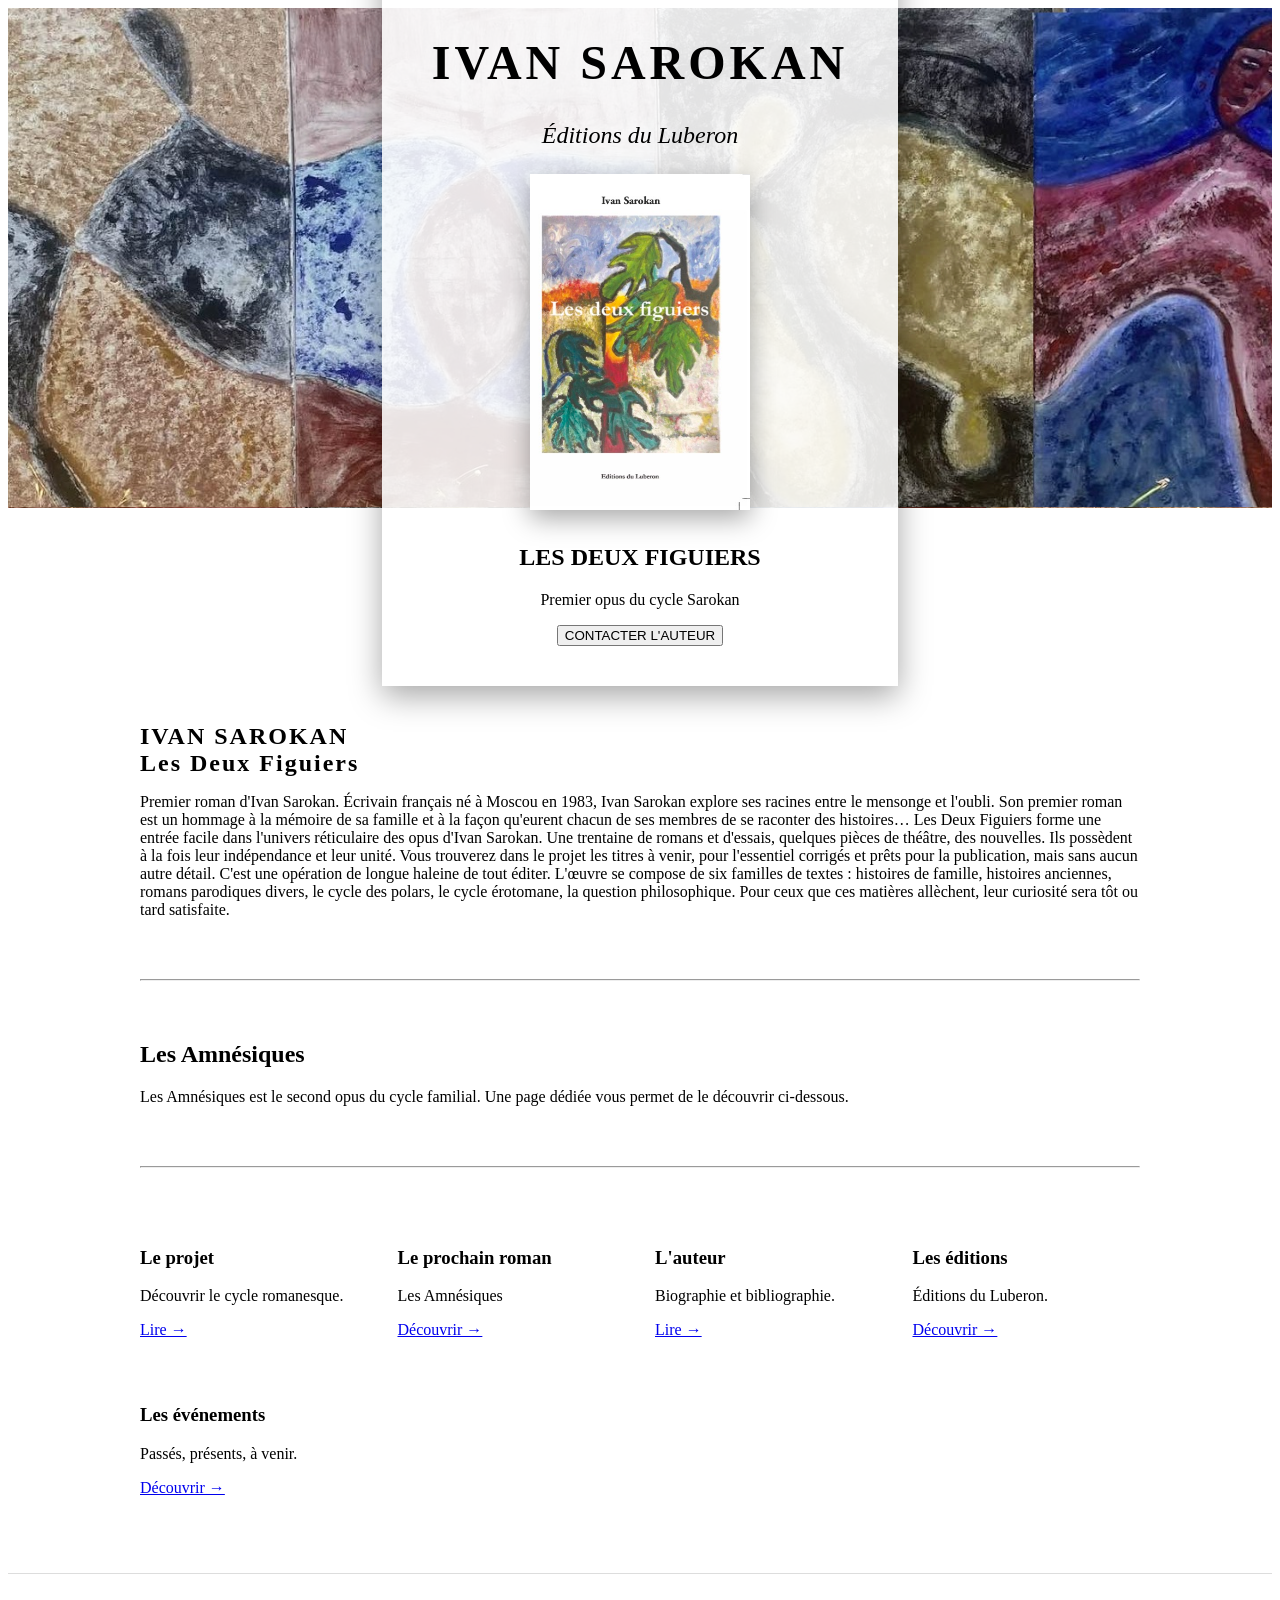
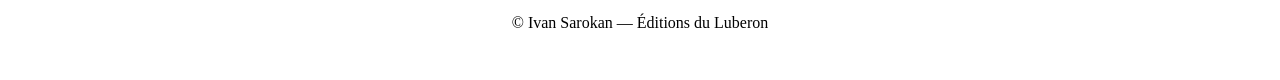
==== index.html @ 54db29bc "Update index.html" ====
<!DOCTYPE html>
<html lang="fr">

<head>
<meta charset="UTF-8">
<meta name="viewport" content="width=device-width, initial-scale=1.0">

<title>Ivan Sarokan – Les Deux Figuiers</title>

<link rel="stylesheet" href="ccs.style">

</head>

<body>

<header style="background:url('images/luberon.jpg') center center / cover no-repeat; height:500px; display:flex; align-items:center; justify-content:center;">

<div style="background:rgba(255,255,255,.88); max-width:650px; padding:150px 50px 40px; text-align:center; box-shadow:0 10px 30px rgba(0,0,0,.35);">

<h1 style="margin-top:55px;font-size:48px;font-weight:bold;letter-spacing:4px;">
IVAN SAROKAN
</h1>

<p style="margin:10px 0 25px;font-style:italic;font-size:24px;">
Éditions du Luberon
</p>

<img src="images/figuiers.jpg"
     alt="Les Deux Figuiers"
     style="width:220px;box-shadow:0 8px 25px rgba(0,0,0,.35);">

<h2 style="margin-top:30px;">
LES DEUX FIGUIERS
</h2>

<p>
Premier opus du cycle Sarokan
</p>

 <button class="book-button" onclick="window.location.href='mailto:figuiers@ivansarokan.fr?subject=Achat%20des%20Deux%20Figuiers'">CONTACTER L'AUTEUR</button>


</div>

</header>

<main style="max-width:1000px;margin:auto;padding:60px 30px;">

<h1 style="margin-top:155px;font-size:24px;font-weight:bold;letter-spacing:2px;">
IVAN SAROKAN
<br>
Les Deux Figuiers
</h1>

<p>

Premier roman d'Ivan Sarokan.

Écrivain français né à Moscou en 1983, Ivan Sarokan explore ses racines entre le mensonge et l'oubli.
Son premier roman est un hommage à la mémoire de sa famille et à la façon qu'eurent chacun de ses membres de se raconter des histoires…

Les Deux Figuiers forme une entrée facile dans l'univers réticulaire des opus d'Ivan Sarokan.

Une trentaine de romans et d'essais, quelques pièces de théâtre, des nouvelles.

Ils possèdent à la fois leur indépendance et leur unité.

Vous trouverez dans le projet les titres à venir, pour l'essentiel corrigés et prêts pour la publication, mais sans aucun autre détail.

C'est une opération de longue haleine de tout éditer.

L'œuvre se compose de six familles de textes : histoires de famille, histoires anciennes, romans parodiques divers, le cycle des polars, le cycle érotomane, la question philosophique.

Pour ceux que ces matières allèchent, leur curiosité sera tôt ou tard satisfaite.

</p>

<hr style="margin:60px 0;">

<h2>Les Amnésiques</h2>

<p>
Les Amnésiques est le second opus du cycle familial.
Une page dédiée vous permet de le découvrir ci-dessous.
</p>

<hr style="margin:60px 0;">

<div style="display:grid;grid-template-columns:repeat(auto-fit,minmax(220px,1fr));gap:30px;">

<div>
<h3>Le projet</h3>
<p>Découvrir le cycle romanesque.</p>
<p><a href="projet.html">Lire →</a></p>
</div>

<div>
<h3>Le prochain roman</h3>
<p>Les Amnésiques</p>
<p><a href="prochain.html">Découvrir →</a></p>
</div>

<div>
<h3>L'auteur</h3>
<p>Biographie et bibliographie.</p>
<p><a href="auteur.html">Lire →</a></p>
</div>

<div>
<h3>Les éditions</h3>
<p>Éditions du Luberon.</p>
<p><a href="editions.html">Découvrir →</a></p>
</div>

<div>
<h3>Les événements</h3>
<p>Passés, présents, à venir.</p>
<p><a href="events.html">Découvrir →</a></p>
</div>

</div>

</main>

<footer style="text-align:center;padding:40px;border-top:1px solid #ddd;">

© Ivan Sarokan — Éditions du Luberon

</footer>

</body>

</html>
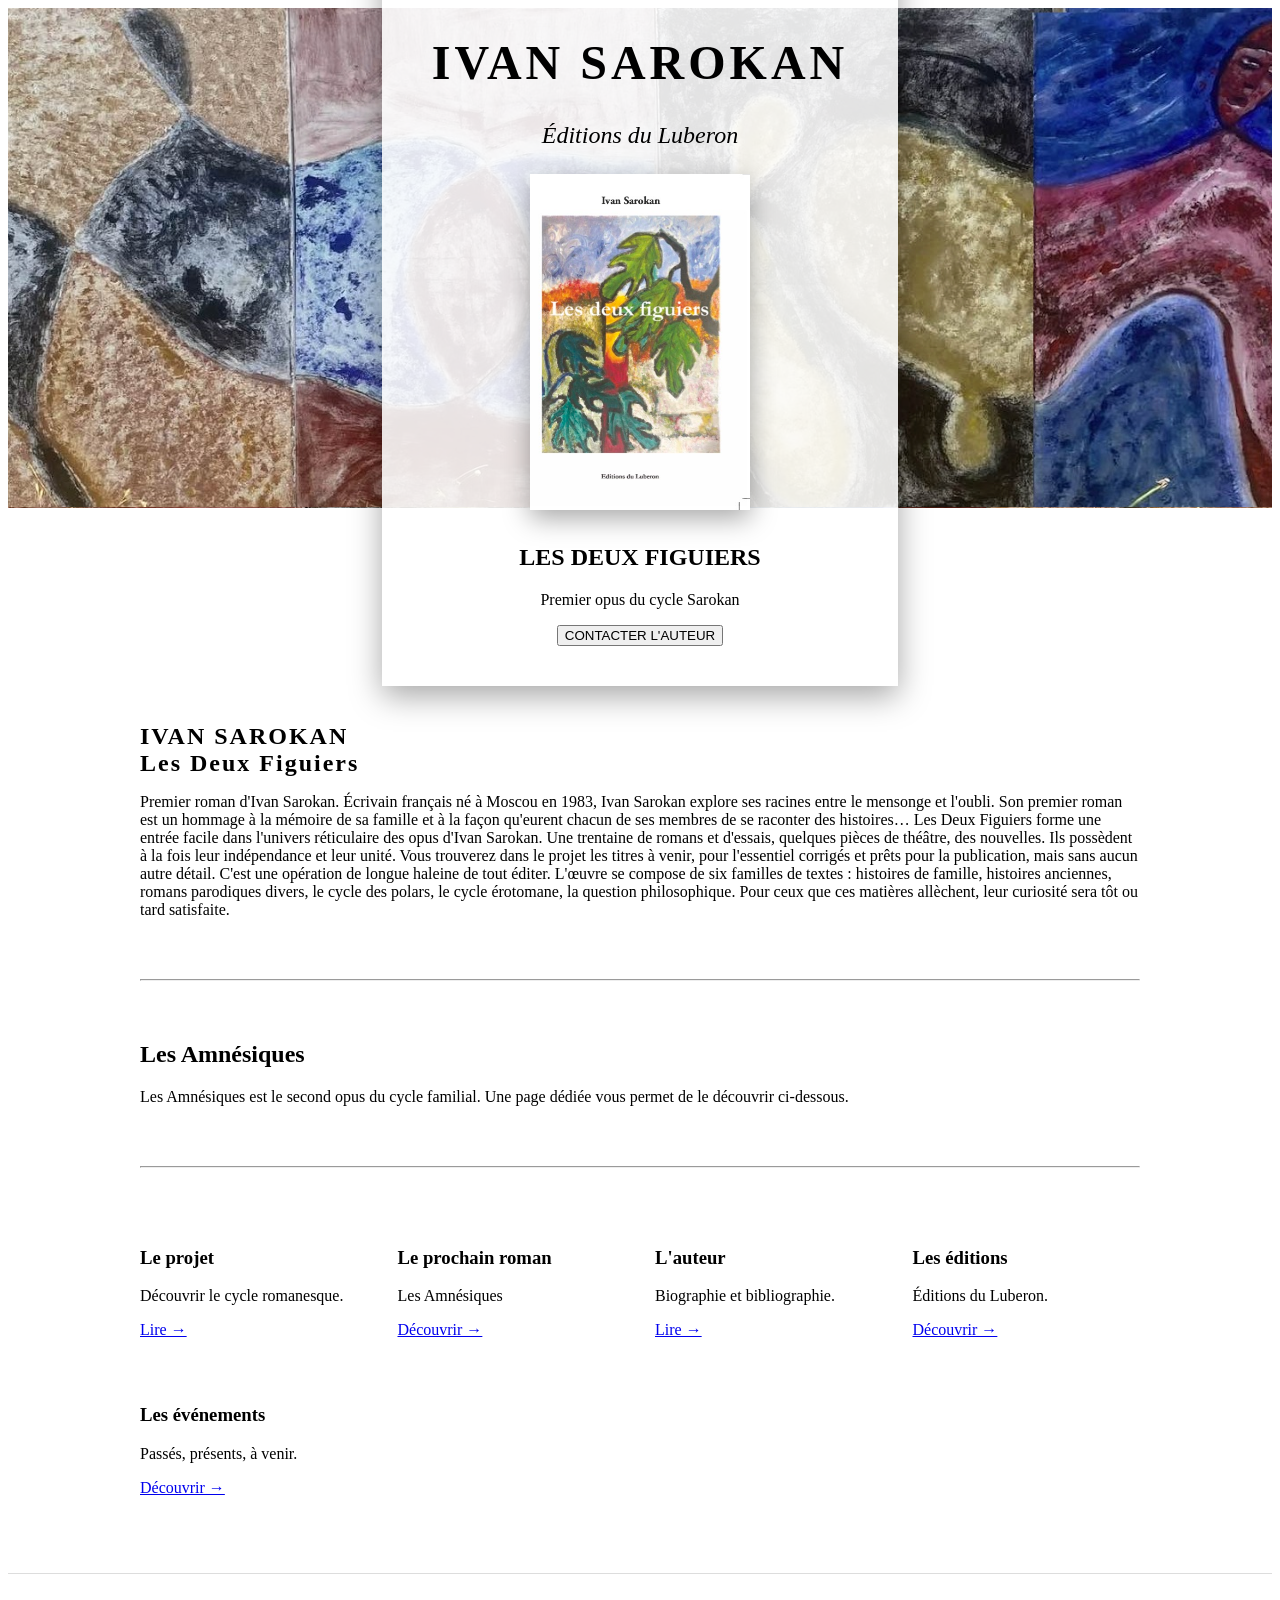
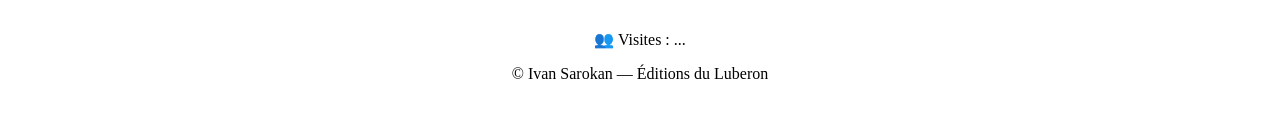
==== commit f73e284f: "Implement visitor counter in footer Added a visitor counter using CountAPI to the footer." ====
--- a/index.html
+++ b/index.html
@@ -2,6 +2,22 @@
 <html lang="fr">
 
 <head>
+     <meta charset="UTF-8">
+
+<meta name="google-site-verification" content="uBkrO-dKNFucjG-f8ddKT-4B54IxYvfQvuP6ukoUvDs" />
+     	<title>Marseille, Polars de famille, Mémoire, oubli, Crimes de Guerre</title>
+
+<meta name="description"
+content="Découvrez Sarokan, un auteur à la fois exigeant et populaire.">
+
+<meta name="keywords"
+content="Marseille, Histoires, Fictions, Cornillon, Luberon, Philosophie, Taoisme, Littérature, Populaire, Sens de la vie">
+
+<meta name="author" content="Ivan Sarokan">
+
+<meta name="robots" content="index,follow">
+
+<link rel="canonical" href="https://ivansarokan.fr/">
 <meta charset="UTF-8">
 <meta name="viewport" content="width=device-width, initial-scale=1.0">
 
@@ -123,7 +139,12 @@
 </main>
 
 <footer style="text-align:center;padding:40px;border-top:1px solid #ddd;">
+<p>👥 Visites : <span id="compteur">...</span></p>
 
+<script>
+fetch("https://api.countapi.xyz/hit/ivan-fr/site")
+.then(r=>r.json()).then(d=>document.getElementById("compteur").textContent=d.value);
+</script>
 © Ivan Sarokan — Éditions du Luberon
 
 </footer>
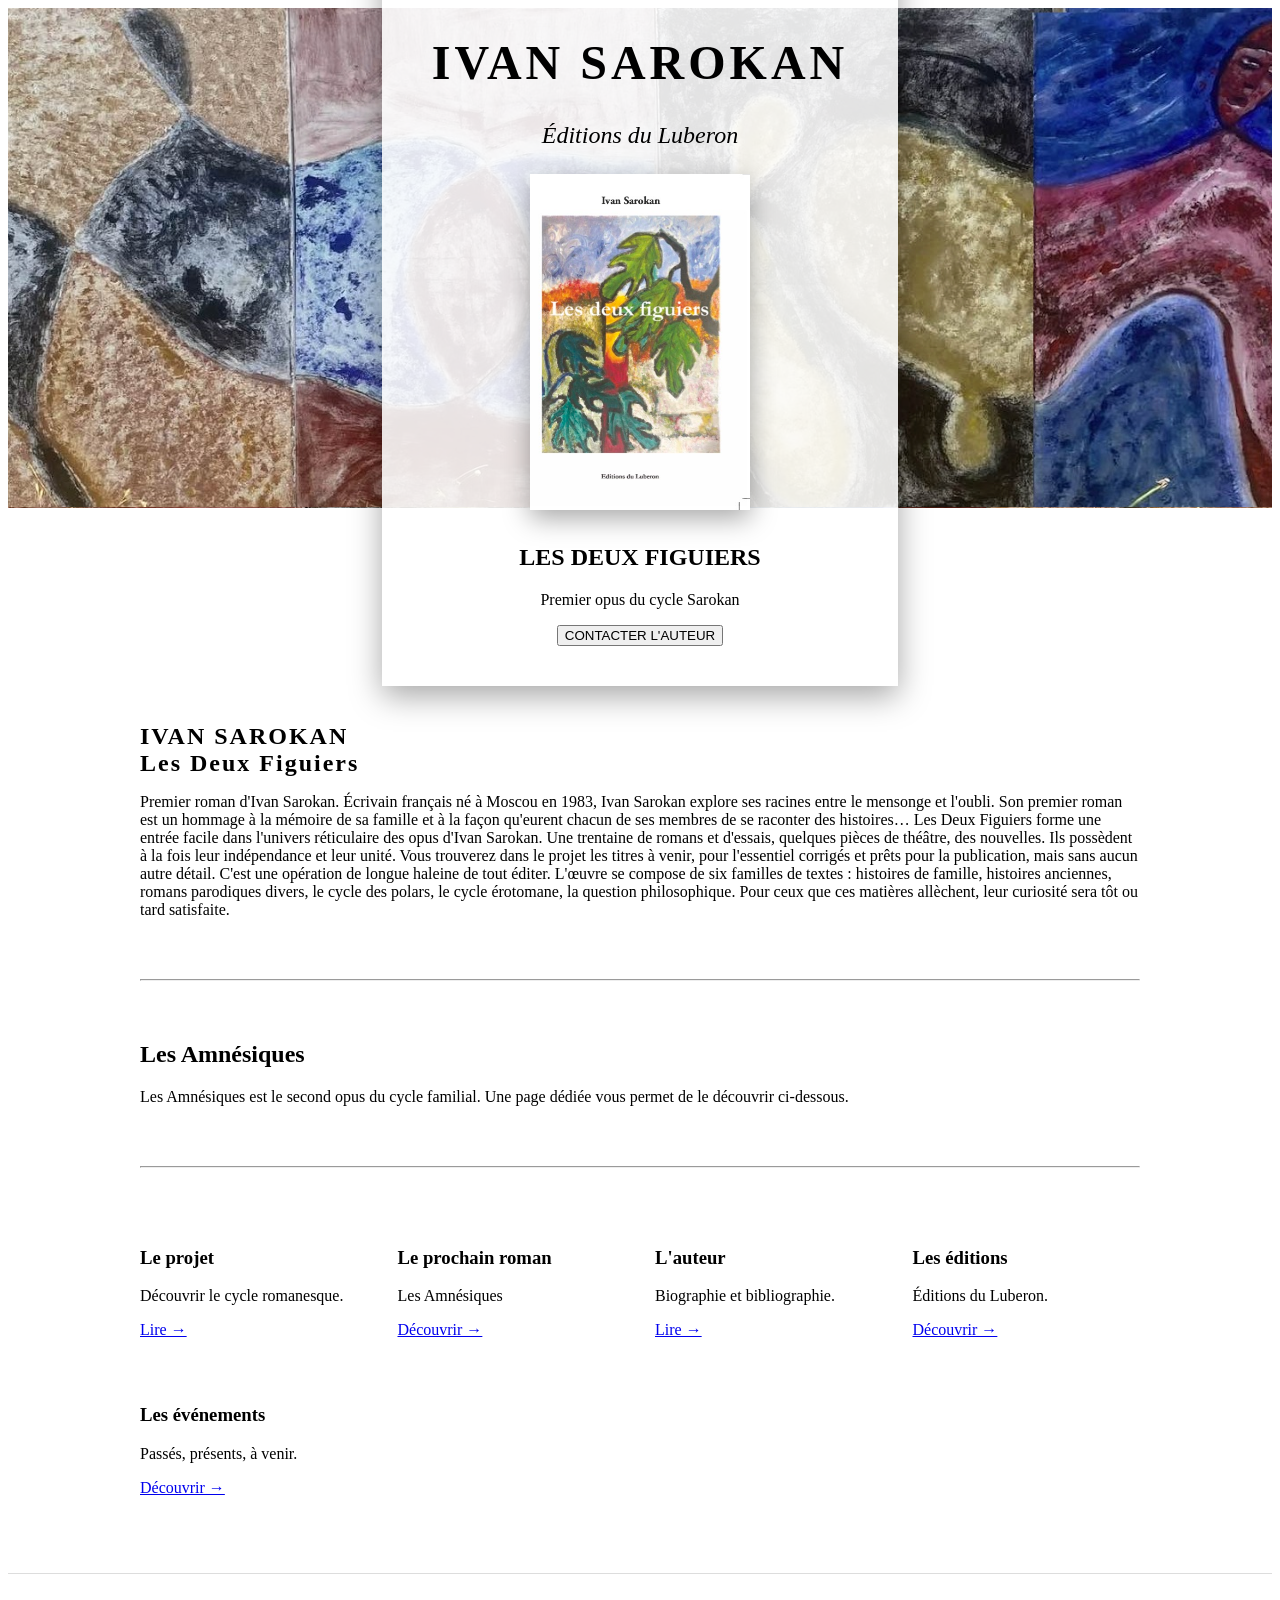
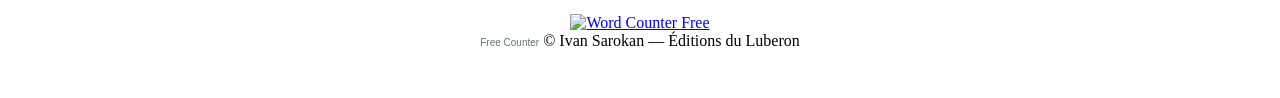
==== commit caab6d23: "Update index.html" ====
--- a/index.html
+++ b/index.html
@@ -139,12 +139,13 @@
 </main>
 
 <footer style="text-align:center;padding:40px;border-top:1px solid #ddd;">
-<p>👥 Visites : <span id="compteur">...</span></p>
-
-<script>
-fetch("https://api.countapi.xyz/hit/ivan-fr/site")
-.then(r=>r.json()).then(d=>document.getElementById("compteur").textContent=d.value);
-</script>
+<!-- hitwebcounter Code START -->
+<a href="https://www.hitwebcounter.com/word-counter" target="_blank" rel="noopener" title="Word Counter Free">
+<img src="https://www.hitwebcounter.com/counter/counter.php?page=21511765&amp;style=0001&amp;nbdigits=5&amp;type=page" alt="Word Counter Free" decoding="async" style="border:0;max-width:100%;height:auto;" />
+</a>
+<br />
+<a href="https://www.hitwebcounter.com/" target="_blank" rel="noopener" style="font-family:Geneva, Arial, Helvetica, sans-serif;font-size:10px;color:#63766C;text-decoration:none;font-weight:strong;">Free Counter</a>
+<!-- hitwebcounter Code END -->
 © Ivan Sarokan — Éditions du Luberon
 
 </footer>
